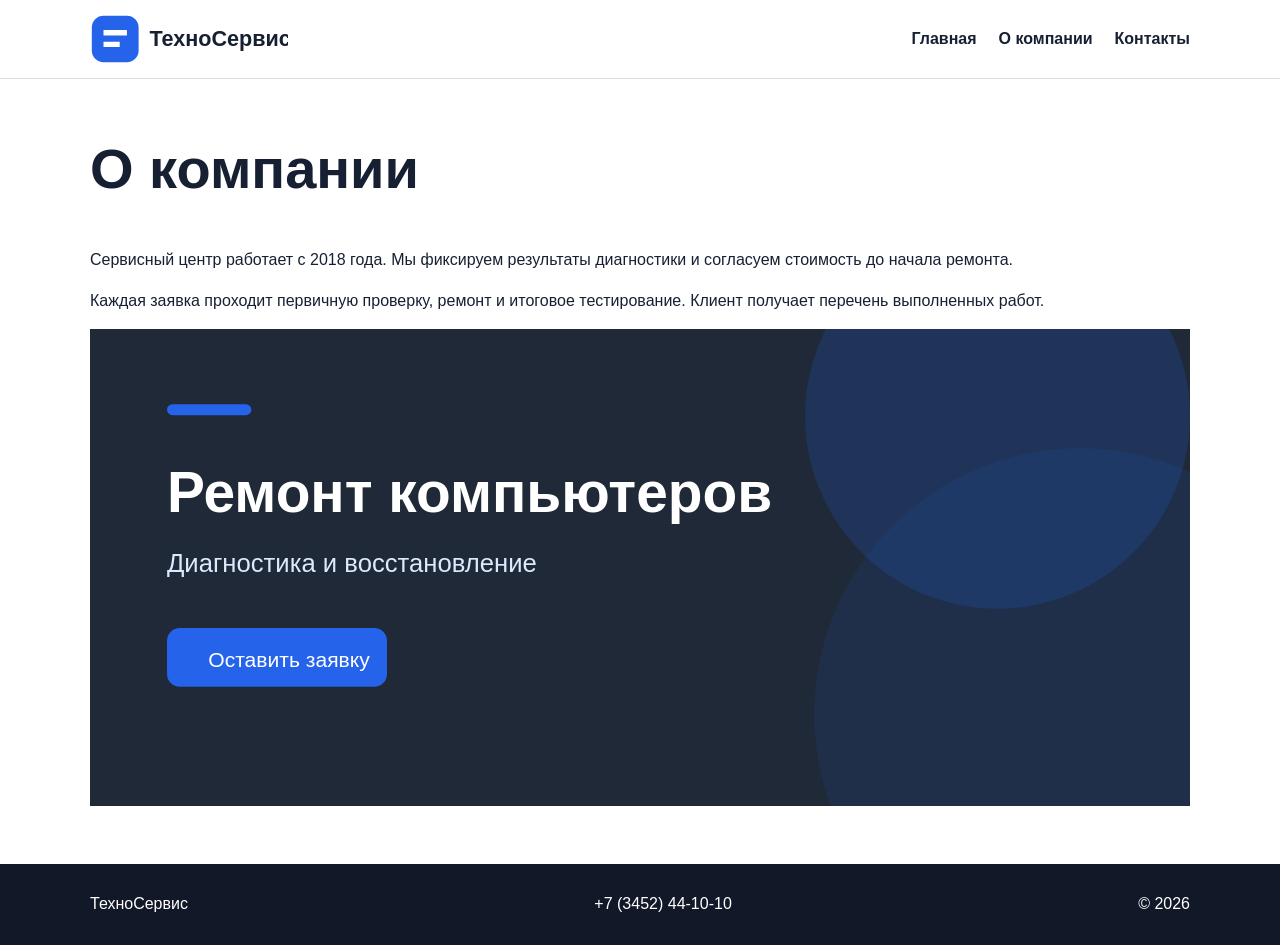
==== site/about.html @ f6c02179 "Add files via upload привет гитхап" ====
<!DOCTYPE html>
<html lang="ru">
<head>
  <meta charset="UTF-8">
  <meta name="viewport" content="width=device-width, initial-scale=1.0">
  <title>О компании — ТехноСервис</title>
  <link rel="stylesheet" href="css/reset.css">
  <link rel="stylesheet" href="css/style.css">
  <script src="js/menu.js" defer></script>
</head>
<body>
  <header class="site-header">
    <div class="container header-row">
      <a class="logo" href="index.html"><img src="img/logo.svg" alt="ТехноСервис"></a>
      <button class="menu-button" type="button">Меню</button>
      <nav class="main-nav">
      <a href="index.html">Главная</a>

      <a href="about.html">О компании</a>
      <a href="contact.html">Контакты</a>
    </nav>
    </div>
  </header>
  <main><section class="section"><div class="container about-copy">
      <h1>О компании</h1>
      <p>Сервисный центр работает с 2018 года. Мы фиксируем результаты диагностики и согласуем стоимость до начала ремонта.</p>
      <p>Каждая заявка проходит первичную проверку, ремонт и итоговое тестирование. Клиент получает перечень выполненных работ.</p>

      <img src="img/repair.svg" alt="Команда сервисного центра">
    </div></section></main>
  <footer class="site-footer">
    <div class="container footer-row"><span>ТехноСервис</span><span>+7 (3452) 44-10-10</span><span>© <span data-year>2026</span></span></div>
  </footer>
</body>
</html>
---- site/css/style.css ----
:root { --accent: #2563eb; --dark: #0f2342; --muted: #64748b; --surface: #f4f7fb; }
body { font-family: Arial, sans-serif; color: #172033; line-height: 1.55; background: #fff; }
.container { width: min(1100px, calc(100% - 36px)); margin: 0 auto; }
.site-header { border-bottom: 1px solid #d9e0ea; background: #fff; position: sticky; top: 0; z-index: 2; }
.header-row { min-height: 78px; display: flex; align-items: center; justify-content: space-between; gap: 24px; }
.logo img { width: 198px; }
.main-nav { display: flex; gap: 22px; align-items: center; }
.main-nav a { text-decoration: none; font-weight: 700; }
.main-nav a:hover { color: var(--accent); }
.menu-button { display: none; border: 1px solid #cbd5e1; background: #fff; padding: 8px 12px; border-radius: 8px; }
.hero { background: var(--dark); }
.hero img { width: 100%; max-height: 520px; object-fit: cover; }
.section { padding: 58px 0; }
.section.alt { background: var(--surface); }
h1, h2 { line-height: 1.15; margin-top: 0; }
h1 { font-size: clamp(34px, 5vw, 56px); }
h2 { font-size: 32px; }
.lead { max-width: 38rem; }

.grid { display: grid; grid-template-columns: repeat(3, 1fr); gap: 20px; }
.card { padding: 24px; border: 1px solid #d9e0ea; border-radius: 16px; background: #fff; }
.button { display: inline-block; background: var(--accent); color: #fff; padding: 12px 18px; border-radius: 10px; text-decoration: none; border: 0; cursor: pointer; }
.contact-list { list-style: none; padding: 0; }
label { display: block; margin: 14px 0 6px; font-weight: 700; }
input, textarea { width: 100%; padding: 11px; border: 1px solid #b7c2d0; border-radius: 8px; }
.site-footer { padding: 28px 0; background: #111827; color: #fff; }
.footer-row { display: flex; justify-content: space-between; gap: 18px; flex-wrap: wrap; }
@media (max-width: 760px) {
  .menu-button { display: block; }
  .main-nav { display: none; position: absolute; left: 18px; right: 18px; top: 70px; padding: 18px; flex-direction: column; align-items: flex-start; background: #fff; border: 1px solid #d9e0ea; border-radius: 12px; }
  .main-nav.open { display: flex; }
  .grid { grid-template-columns: 1fr; }
}
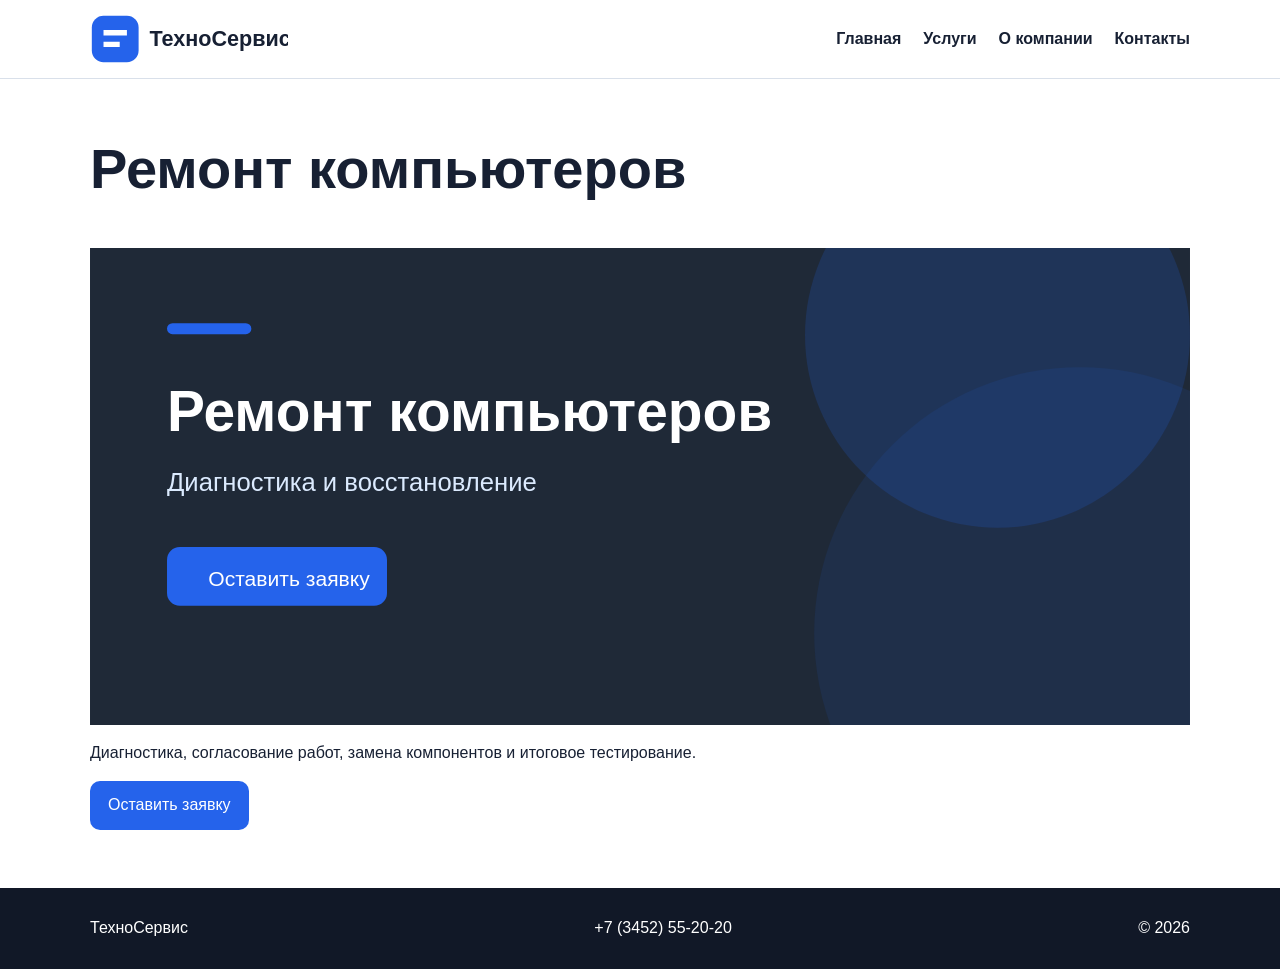
==== commit 495cc69a: "Обновлен дизайн главной страницы" ====
--- a/site/about.html
+++ b/site/about.html
@@ -1,12 +1,11 @@
-<!DOCTYPE html>
-<html lang="ru">
-<head>
+<html lang="ru"><head>
   <meta charset="UTF-8">
   <meta name="viewport" content="width=device-width, initial-scale=1.0">
-  <title>О компании — ТехноСервис</title>
+  <title>Ремонт компьютеров — ТехноСервис</title>
   <link rel="stylesheet" href="css/reset.css">
   <link rel="stylesheet" href="css/style.css">
-  <script src="js/menu.js" defer></script>
+  <script src="js/menu.js" defer=""></script>
+<script src="js/script.js" defer=""></script>
 </head>
 <body>
   <header class="site-header">
@@ -15,21 +14,18 @@
       <button class="menu-button" type="button">Меню</button>
       <nav class="main-nav">
       <a href="index.html">Главная</a>
-
+      <a href="services.html">Услуги</a>
       <a href="about.html">О компании</a>
-      <a href="contact.html">Контакты</a>
+      <a href="contacts.html">Контакты</a>
     </nav>
     </div>
   </header>
-  <main><section class="section"><div class="container about-copy">
-      <h1>О компании</h1>
-      <p>Сервисный центр работает с 2018 года. Мы фиксируем результаты диагностики и согласуем стоимость до начала ремонта.</p>
-      <p>Каждая заявка проходит первичную проверку, ремонт и итоговое тестирование. Клиент получает перечень выполненных работ.</p>
+  <main><section class="section"><div class="container">
+          <h1>Ремонт компьютеров</h1><img src="img/repair.svg" alt="Ремонт компьютера"><p class="lead">Диагностика, согласование работ, замена компонентов и итоговое тестирование.</p><a class="button" href="contacts.html">Оставить заявку</a>
+        </div></section></main>
+  <footer class="site-footer">
+    <div class="container footer-row"><span>ТехноСервис</span><span>+7 (3452) 55-20-20</span><span>© <span data-year="">2026</span></span></div>
+  </footer>
 
-      <img src="img/repair.svg" alt="Команда сервисного центра">
-    </div></section></main>
-  <footer class="site-footer">
-    <div class="container footer-row"><span>ТехноСервис</span><span>+7 (3452) 44-10-10</span><span>© <span data-year>2026</span></span></div>
-  </footer>
-</body>
-</html>
+
+</body></html>
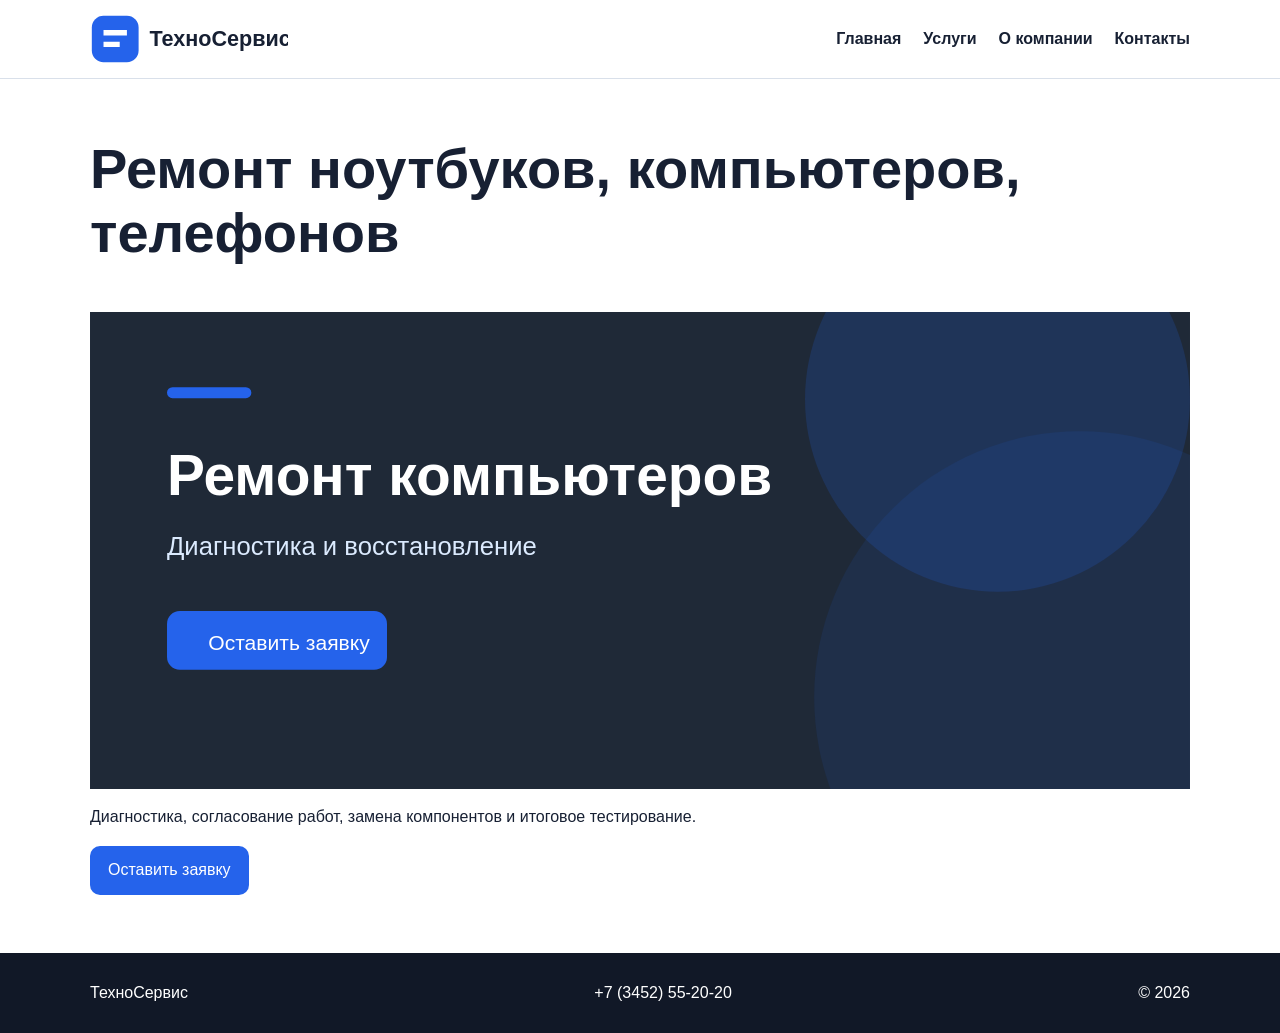
==== commit b40ba4db: "изменили ремонт техники" ====
--- a/site/about.html
+++ b/site/about.html
@@ -21,7 +21,7 @@
     </div>
   </header>
   <main><section class="section"><div class="container">
-          <h1>Ремонт компьютеров</h1><img src="img/repair.svg" alt="Ремонт компьютера"><p class="lead">Диагностика, согласование работ, замена компонентов и итоговое тестирование.</p><a class="button" href="contacts.html">Оставить заявку</a>
+          <h1>Ремонт ноутбуков, компьютеров, телефонов</h1><img src="img/repair.svg" alt="Ремонт компьютера"><p class="lead">Диагностика, согласование работ, замена компонентов и итоговое тестирование.</p><a class="button" href="contacts.html">Оставить заявку</a>
         </div></section></main>
   <footer class="site-footer">
     <div class="container footer-row"><span>ТехноСервис</span><span>+7 (3452) 55-20-20</span><span>© <span data-year="">2026</span></span></div>
--- a/site/css/style.css
+++ b/site/css/style.css
@@ -17,7 +17,7 @@
 h2 { font-size: 32px; }
 .lead { max-width: 38rem; }
 
-.grid { display: grid; grid-template-columns: repeat(3, 1fr); gap: 20px; }
+.grid { display: grid; grid-template-columns: repeat(3, 1fr); gap: 30px; }
 .card { padding: 24px; border: 1px solid #d9e0ea; border-radius: 16px; background: #fff; }
 .button { display: inline-block; background: var(--accent); color: #fff; padding: 12px 18px; border-radius: 10px; text-decoration: none; border: 0; cursor: pointer; }
 .contact-list { list-style: none; padding: 0; }
